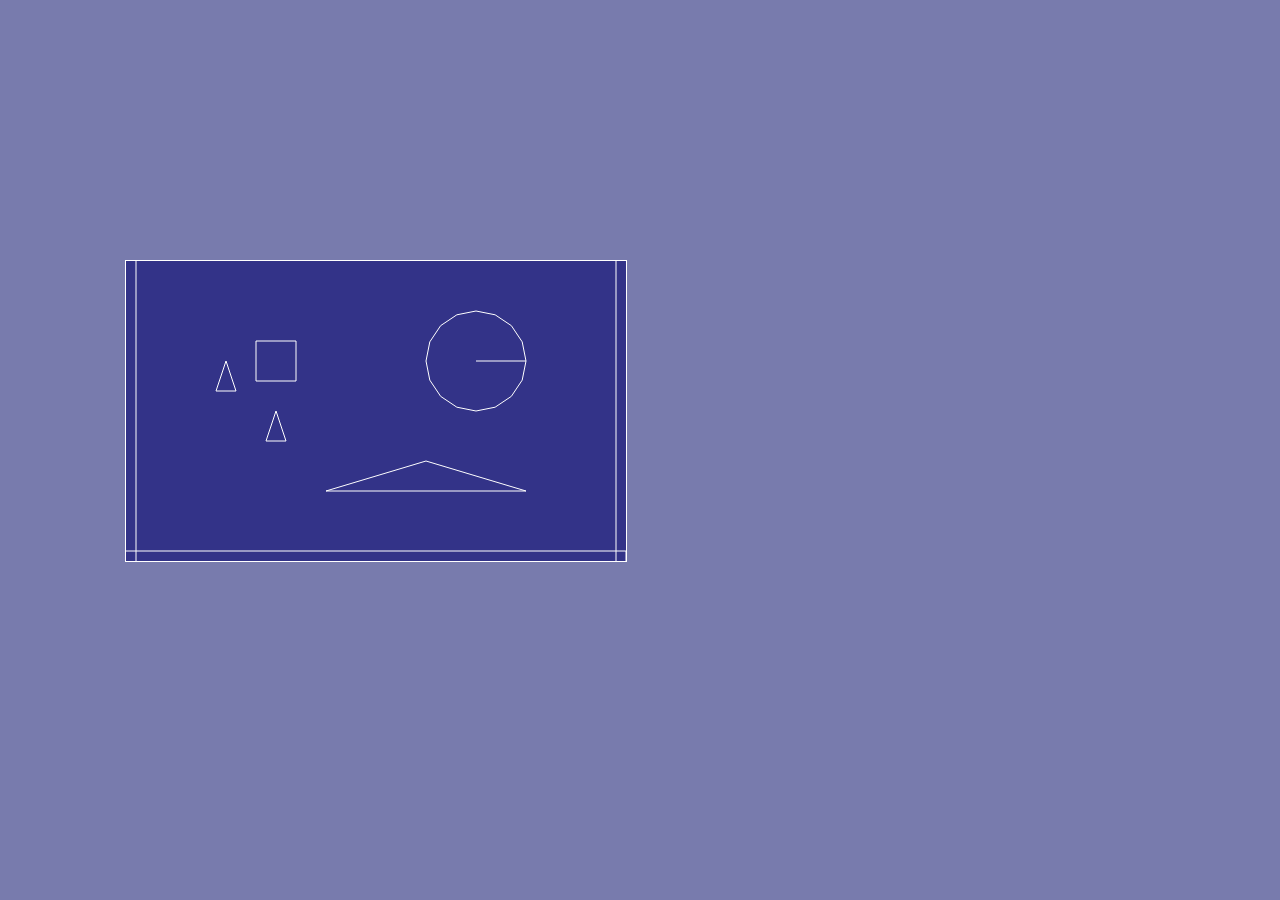
==== index.html @ b37985c4 "'base'" ====
<!DOCTYPE html> 
<html> 
	<head> 
		<meta http-equiv="Content-Type" content="text/html; charset=utf-8" /> 
    <title>Box2DJS - Physics Engine for JavaScript</title> 
    <script src="box2d.js"></script> 
    <script src='demos/draw_world.js'></script> 
    <script src='demos/demo_base.js'></script> 
    <script src='demos/top.js'></script> 
    <script src='demos/stack.js'></script> 
    <script src='demos/compound.js'></script> 
    <script src='demos/pendulum.js'></script> 
    <script src='demos/crank.js'></script> 
    <script src='demos/demos.js'></script> 
 
    <script src='style/prettify.js'></script> 
		<link href="style/prettify.css" rel="stylesheet" type="text/css" /> 
		<script>Event.observe(window, 'load', function() {prettyPrint()});</script> 
 
		<link href="style/distant-planet.css" rel="stylesheet" type="text/css" /> 
		<link href="style/box2d.css" rel="stylesheet" type="text/css" /> 
  </head> 
<body> 
<div id="container"> 
    <canvas id="canvas" width='500' height='300' style="top:260px; left:125px;"></canvas> 
</div>
</body> 
</html>
---- style/prettify.css ----
/* Pretty printing styles. Used with prettify.js. */

.str { color: #080; }
.kwd { color: #008; }
.com { color: #800; }
.typ { color: #606; }
.lit { color: #066; }
.pun { color: #660; }
.pln { color: #000; }
.tag { color: #008; }
.atn { color: #606; }
.atv { color: #080; }
.dec { color: #606; }
pre.prettyprint { padding: 2px; border: 1px solid #888; }

@media print {
  .str { color: #060; }
  .kwd { color: #006; font-weight: bold; }
  .com { color: #600; font-style: italic; }
  .typ { color: #404; font-weight: bold; }
  .lit { color: #044; }
  .pun { color: #440; }
  .pln { color: #000; }
  .tag { color: #006; font-weight: bold; }
  .atn { color: #404; }
  .atv { color: #060; }
}
---- style/distant-planet.css ----
body {
	background-color: #787bad;
	margin-top: 0px;
	margin-bottom: 0px;
}
#CONTAINER {
	background-color: #787bad;
	width: 800px;
	margin-left: 20%;
}
#HEADER {
	background-image: url(images/Distant-Planet_02.gif);
	float: left;
	height: 202px;
	width: 713px;
}
#NAVIGATION {
	background-image: url(images/Distant-Planet_04.gif);
	float: left;
	height: 39px;
	width: 713px;
}
#BODYBOX {
	background-color: #969ad0;
	float: left;
	width: 713px;
}
.LEFT {
	background-image: url(images/Distant-Planet_05.gif);
	float: left;
	width: 51px;
	height: 493px;
}
.MIDDLE {
	background-image: url(images/Distant-Planet_06.gif);
	float: left;
	width: 593px;
	padding-bottom: 14px;
	padding-top: 14px;
	font-family: Arial;
	font-size: 12px;
	font-style: normal;
	line-height: normal;
	font-weight: normal;
	font-variant: normal;
	text-transform: none;
	color: #FFFFFF;
	text-decoration: none;
}
.footertext {
	text-align: center;
	width: 100%;
	margin-top: 5px;
	margin-bottom: 5px;
}

.RIGHT {
	background-image: url(images/Distant-Planet_07.gif);
	float: left;
	width: 69px;
	height: 493px;
}
.Nav {
	font-family: Arial;
	font-size: 12px;
	font-style: normal;
	line-height: normal;
	font-weight: normal;
	font-variant: normal;
	text-transform: none;
	color: #FFFFFF;
	text-decoration: none;
	text-align: center;
	margin-top: 12px;
}
.links {
	font-family: Arial;
	font-size: 12px;
	font-style: normal;
	line-height: normal;
	font-weight: normal;
	font-variant: normal;
	text-transform: none;
	color: #FFFFFF;
	text-decoration: none;
}
.links a {
	font-family: Arial;
	font-size: 12px;
	font-style: normal;
	line-height: normal;
	font-weight: normal;
	font-variant: normal;
	text-transform: none;
	color: #FFFFFF;
	text-decoration: none;
}
.links a:visited {
	font-family: Arial;
	font-size: 12px;
	font-style: normal;
	line-height: normal;
	font-weight: normal;
	font-variant: normal;
	text-transform: none;
	color: #FFFFFF;
	text-decoration: none;
}
.links a:hover {
	font-family: Arial;
	font-size: 12px;
	font-style: normal;
	line-height: normal;
	font-weight: normal;
	font-variant: normal;
	text-transform: none;
	color: #FFFFFF;
	text-decoration: underline;
}
#FOOTER {
	background-image: url(images/Distant-Planet_08.gif);
	float: left;
	width: 713px;
}
---- style/box2d.css ----
#canvas {
	padding:0; 
	margin:0; 
	border:1px solid white;
	position:absolute; 
	background-color:#333388;
}
#CONTAINER { 
	margin-left: 30px; 
}
#HEADER h1 { 
	margin-top: 95px; 
	padding-right: 30px;
	text-align: center;
	font-size: xx-large; 
	font-style: italic; 
	font-weight: bold; 
	color: #ccccff; 
}
#HEADER h1 b { 
	color: #ffffff; 
	font-size: 110%; 
}
#spacer {
	height: 300px;
}
span.key {
	text-decoration: underline;
}
#BODYBOX {
	background-image: url(images/bodybox_bg.png);
	background-repeat: repeat-y;
}
p {
	padding-left: 20px;
}
.contact {
	border: 1px solid white;
	padding: 5px;
	margin: 5px;
	margin-left: 30px;
	width: 350px;
}
a{
	color: yellow;
}
a:hover {
	color: yellow;
	background-color: black;
}
a:visited {
	color: yellow;
}
a:active {
	color: yellow;
}
pre.prettyprint {
	margin-left: 30px;
	padding: 5px;
	background-color: #bbbbff;
}
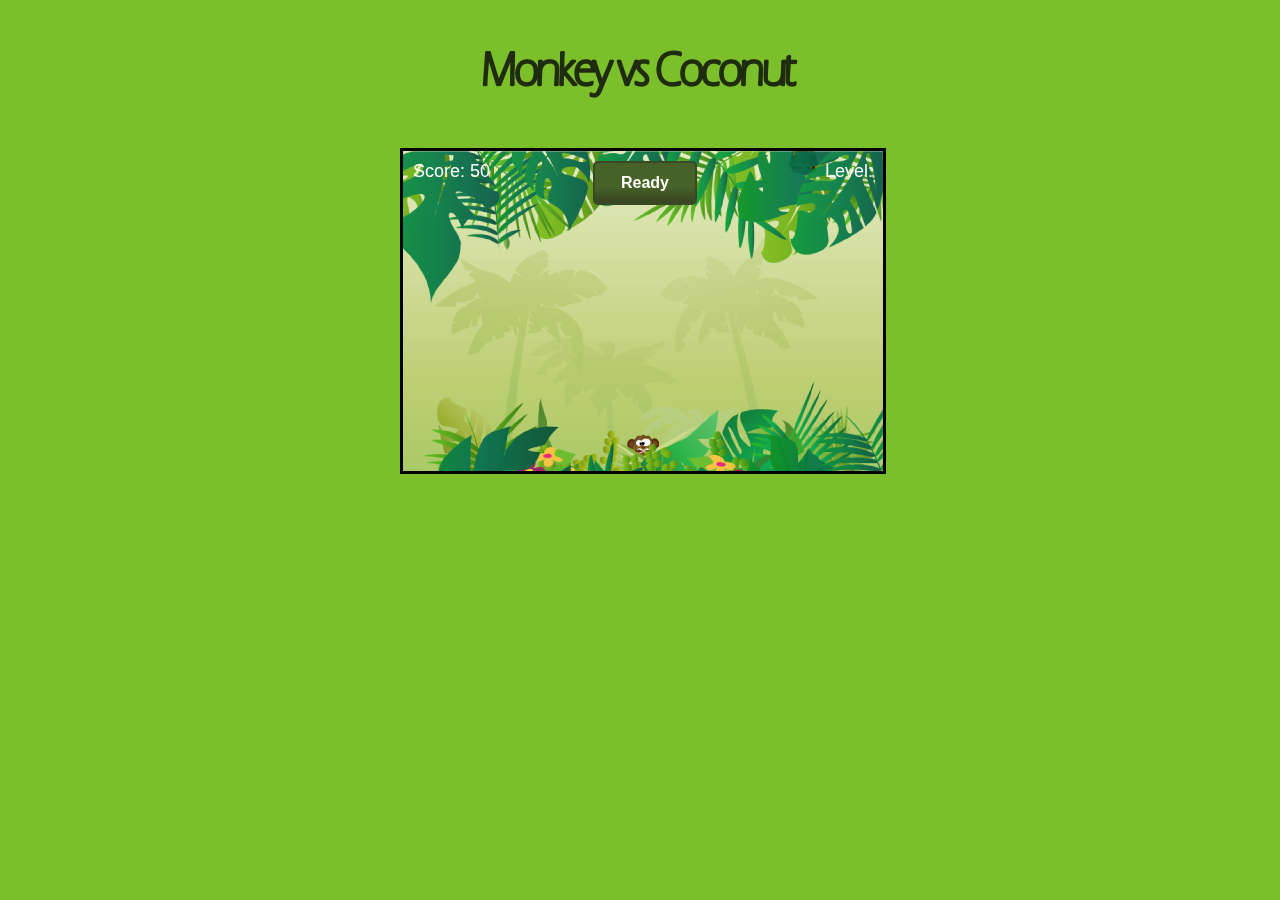
==== commit e78dceb6: "beta" ====
--- a/index.html
+++ b/index.html
@@ -4,25 +4,32 @@
 		<meta http-equiv="Content-Type" content="text/html; charset=utf-8" /> 
     <title>Box2DJS - Physics Engine for JavaScript</title> 
     <script src="box2d.js"></script> 
-    <script src='demos/draw_world.js'></script> 
-    <script src='demos/demo_base.js'></script> 
-    <script src='demos/top.js'></script> 
-    <script src='demos/stack.js'></script> 
-    <script src='demos/compound.js'></script> 
-    <script src='demos/pendulum.js'></script> 
-    <script src='demos/crank.js'></script> 
-    <script src='demos/demos.js'></script> 
- 
-    <script src='style/prettify.js'></script> 
-		<link href="style/prettify.css" rel="stylesheet" type="text/css" /> 
-		<script>Event.observe(window, 'load', function() {prettyPrint()});</script> 
- 
-		<link href="style/distant-planet.css" rel="stylesheet" type="text/css" /> 
-		<link href="style/box2d.css" rel="stylesheet" type="text/css" /> 
+    <script src='game/monkeyvscoconut.js'></script> 
+	<link href="style/style.css" rel="stylesheet" type="text/css" /> 
   </head> 
 <body> 
+<img class="asset" id="coconutAsset" src="assets/coconut.png">
+<img class="asset" id="grassAsset" src="assets/grass.png">
+<img class="asset" id="monkeyAsset" src="assets/monkey.png">
+<img class="asset" id="brickAsset" src="assets/brick.png">
 <div id="container"> 
-    <canvas id="canvas" width='500' height='300' style="top:260px; left:125px;"></canvas> 
+    <img src="assets/logo.png" id="logo">
+    <div id="canvasContainer">
+        <canvas id="canvas" width='480' height='315' ></canvas> 
+        <div id="overlay">
+            <span id="scoreLabel">Score: <span id="score"></span></span>
+             <span id="levelLabel">Level: <span id="level"></span></span>
+             <a id="readyButton">Ready</a>
+        </div>
+        <div id="lose">
+            <h1>Hahaha NOOB, try again?</h1>
+        </div>
+         <div id="win">
+            <h1>Nice...next level!</h1>
+        </div>
+    </div>
 </div>
+
+
 </body> 
-</html> +</html>--- a/style/style.css
+++ b/style/style.css
@@ -0,0 +1,87 @@
+body {background:#7BBF2A;font:18px bold arial,sans-serif;color:#fff}
+.asset {display:none;}
+#logo {display:block;margin:50px auto;}
+#container {width:480px;margin:0 auto; position:relative;}
+* {-webkit-user-select:ignore;}
+#canvasContainer {
+	width:480px;
+    position:relative;
+      background:url(../assets/background.png);
+      border:3px solid #000;
+}
+#overlay {
+    position:absolute;
+    left:0;
+    top:0;
+    height:320px;
+    width:480px;
+    z-index:100;
+    background:url(../assets/overlay.png);
+    cursor:pointer;
+    opacity:0.9;
+    -webkit-user-select:ignore;
+}
+
+
+#lose,#win {
+    position:absolute;
+    left:0;
+    top:0;
+    height:320px;
+    width:480px;
+    z-index:101;
+    background:#000;
+    cursor:pointer;
+    display:none;
+    opacity:0.9;
+    -webkit-user-select:ignore;
+}
+
+#scoreLabel {
+    position:absolute;
+    top:10px;
+    left:10px;
+    cursor:pointer;
+}
+
+#levelLabel {
+    position:absolute;
+    top:10px;
+    right:10px;
+    cursor:pointer;
+}
+
+#readyButton {
+    background:orange;
+    display:block;
+    font-weight:bold;
+    position:absolute;
+    border-radius: 5px;
+    width:100px;
+    top:10px;
+    left:0;
+    margin-left:190px;
+    text-align:center;
+    height:40px;
+    line-height:40px;
+    font-size:16px;
+    background:-webkit-gradient(
+    linear,
+    left bottom,
+    left top,
+    color-stop(0.41, rgb(54,84,25)),
+    color-stop(0.09, rgb(41,56,20))
+);
+
+    border:2px solid rgb(41,56,20);
+}
+#readyButton:hover {
+        background:-webkit-gradient(
+    linear,
+    left bottom,
+    left top,
+    color-stop(0.41, rgb(41,56,20) ),
+    color-stop(0.09, rgb(54,84,25))
+);
+
+}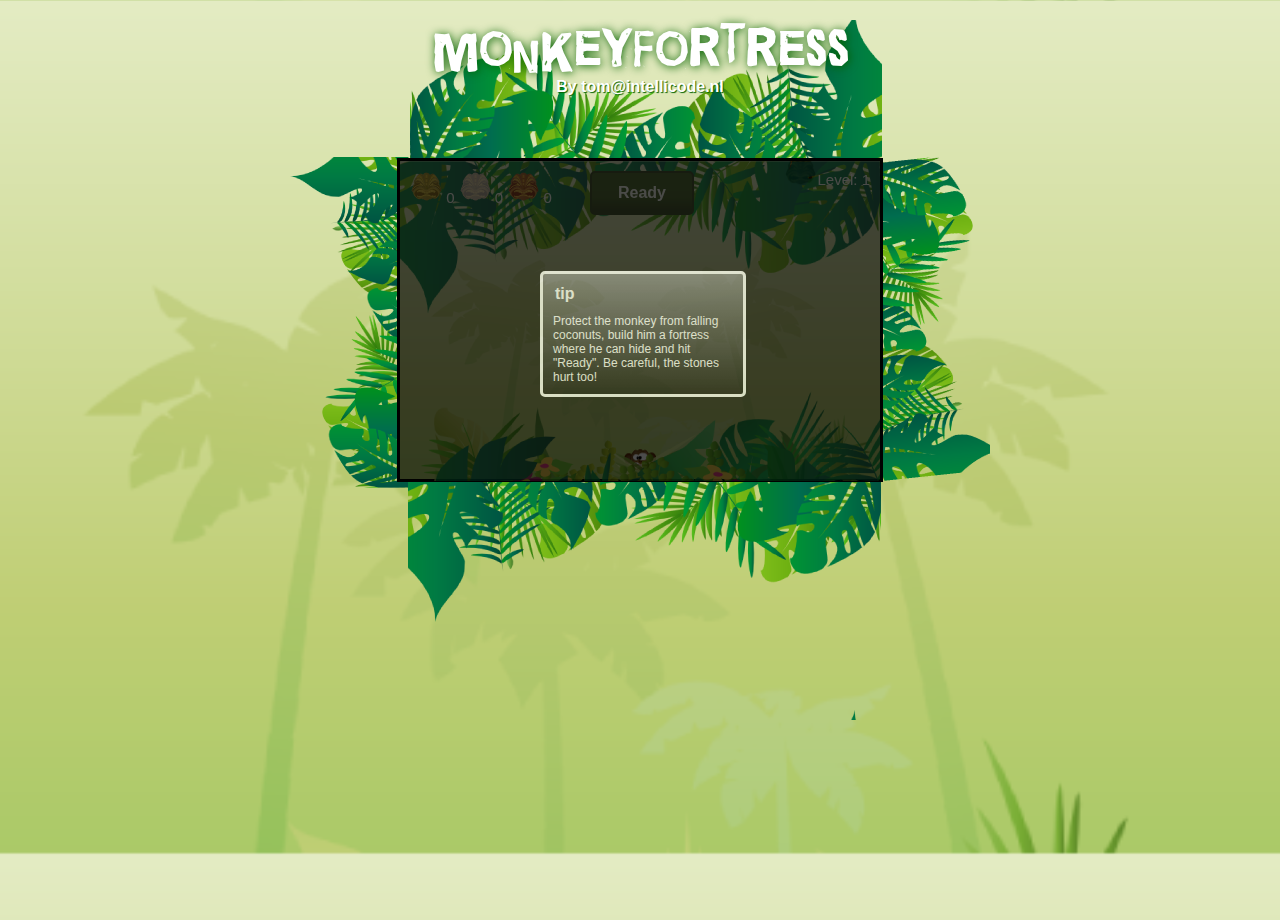
==== commit f3a706cc: "beta2" ====
--- a/index.html
+++ b/index.html
@@ -2,30 +2,52 @@
 <html> 
 	<head> 
 		<meta http-equiv="Content-Type" content="text/html; charset=utf-8" /> 
-    <title>Box2DJS - Physics Engine for JavaScript</title> 
+    <title>MonkeyFortress by Intellicode for the HTML5 Gamejam</title> 
     <script src="box2d.js"></script> 
     <script src='game/monkeyvscoconut.js'></script> 
 	<link href="style/style.css" rel="stylesheet" type="text/css" /> 
   </head> 
 <body> 
+    <!-- credits to the guys who made the wallpaper at vectorjungle.com from which I derived art -->
 <img class="asset" id="coconutAsset" src="assets/coconut.png">
 <img class="asset" id="grassAsset" src="assets/grass.png">
 <img class="asset" id="monkeyAsset" src="assets/monkey.png">
 <img class="asset" id="brickAsset" src="assets/brick.png">
+<img class="asset" id="goldAsset" src="assets/gold.png">
+<img class="asset" id="silverAsset" src="assets/silver.png">
+<img class="asset" id="bronzeAsset" src="assets/bronze.png">
 <div id="container"> 
-    <img src="assets/logo.png" id="logo">
+    <h1 id="logo">MonkeyFortress <small>By tom@intellicode.nl</h1>
+    
     <div id="canvasContainer">
         <canvas id="canvas" width='480' height='315' ></canvas> 
         <div id="overlay">
             <span id="scoreLabel">Score: <span id="score"></span></span>
+            <span id="medalBar"><img src="assets/gold.png"> <span id="goldMedals"></span>
+            <img src="assets/silver.png"> <span id="silverMedals"></span> <img src="assets/bronze.png"> <span id="bronzeMedals"></span></span>
              <span id="levelLabel">Level: <span id="level"></span></span>
              <a id="readyButton">Ready</a>
         </div>
         <div id="lose">
-            <h1>Hahaha NOOB, try again?</h1>
+           
         </div>
+          <div class="popover" id="losePopover">
+                <h1>You lose!</h1>
+                <p>Don't let the monkey get hit!<br/> Click to continue..</p>
+            </div>
          <div id="win">
-            <h1>Nice...next level!</h1>
+            
+        </div>
+        <div class="popover" id="winPopover">
+                <h1>Nice...next level!</h1>
+                <p><span style="display:none;" id="medal"></span>Click to continue..</p>
+        </div>
+        <div style="display:block;" id="tipPopover">
+            <div id="tip">
+                <h1>tip</h1>
+                <p>Protect the monkey from falling coconuts, build him a fortress where he can hide and hit "Ready". Be careful, the stones hurt too!</p>
+                
+            </div>
         </div>
     </div>
 </div>
--- a/style/style.css
+++ b/style/style.css
@@ -1,11 +1,40 @@
-body {background:#7BBF2A;font:18px bold arial,sans-serif;color:#fff}
+ 
+/* Graublau Sans Web (www.fonts.info) */
+@font-face {
+	font-family: 'QuickEndJerkRegular';
+	src: url('quick_end_jerk-webfont.eot');
+	src: local('â˜º'), url('quick_end_jerk-webfont.woff') format('woff'), url('quick_end_jerk-webfont.ttf') format('truetype'), url('quick_end_jerk-webfont.svg#webfontZkbPVWci') format('svg');
+	font-weight: normal;
+	font-style: normal;
+}
+
+html, body {
+height: 100%;
+}
+body {background:url(../assets/background.png);background-size:100%;font:18px bold arial,sans-serif;color:#fff}
+#logo {
+   font:50px 'QuickEndJerkRegular', sans-serif;
+   color:#fff;
+   text-shadow: 1px 1px 10px #066301;
+}
+#logo small {
+     font:16px  'arial', sans-serif;
+     font-weight:bold;
+     display:block;
+     text-shadow: 1px 1px 1px #066301;
+     position:absolute;
+     width:700px;
+     text-align:center;
+}
+
 .asset {display:none;}
-#logo {display:block;margin:50px auto;}
-#container {width:480px;margin:0 auto; position:relative;}
+#logo {display:block;margin:50px auto;text-align:center;margin:20px auto 80px auto;}
+#container {width:480px;margin:0 auto; position:relative;background:url(../assets/border.png) center -10px;height:700px;width:700px;}
 * {-webkit-user-select:ignore;}
 #canvasContainer {
 	width:480px;
     position:relative;
+    margin:0 auto;
       background:url(../assets/background.png);
       border:3px solid #000;
 }
@@ -18,12 +47,12 @@
     z-index:100;
     background:url(../assets/overlay.png);
     cursor:pointer;
-    opacity:0.9;
+    opacity:0.8;
     -webkit-user-select:ignore;
 }
 
 
-#lose,#win {
+#lose,#win, #tipPopover {
     position:absolute;
     left:0;
     top:0;
@@ -33,15 +62,51 @@
     background:#000;
     cursor:pointer;
     display:none;
+    opacity:0.7;
+    -webkit-user-select:ignore;
+}
+
+.popover {
+    position:absolute;
+    display:none;
+    top:50%;
+    left:50%;
+    margin-left:-100px;
+    margin-top:-50px;
+    height:60px;
+    width:180px;
+    border-radius: 5px;
+    border:3px solid #fff;
+    padding:10px 10px;
+    z-index:1002;
+    cursor:pointer;
     opacity:0.9;
-    -webkit-user-select:ignore;
+    background:-webkit-gradient(linear, left top, left bottom, color-stop(0%,#727272), color-stop(100%,#000000)); /* webkit */;
+}
+.popover h1{
+    font-size:16px;
+    line-height:16px;
+    margin:2px;
+}
+
+.popover p{
+    font-size:12px;
+    
 }
 
 #scoreLabel {
     position:absolute;
     top:10px;
+    left:10px:
+    cursor:pointer;
+    display:none;
+}
+#medalBar {
+    position:absolute;
+    top:10px;
     left:10px;
     cursor:pointer;
+    
 }
 
 #levelLabel {
@@ -84,4 +149,28 @@
     color-stop(0.09, rgb(54,84,25))
 );
 
-}+}
+
+#tip {
+    position:absolute;
+    top:50%;
+    left:50%;
+    margin-left:-100px;
+    margin-top:-50px;
+    height:100px;
+    width:180px;
+    border-radius: 5px;
+    border:3px solid #fff;
+    padding:10px 10px;
+    z-index:1002;
+    cursor:pointer;
+    font-size:12px;
+    opacity:0.9;
+    background:-webkit-gradient(linear, left top, left bottom, color-stop(0%,#727272), color-stop(100%,#000000)); /* webkit */;
+}
+
+#tip h1{
+    font-size:16px;
+    line-height:16px;
+    margin:2px;
+}
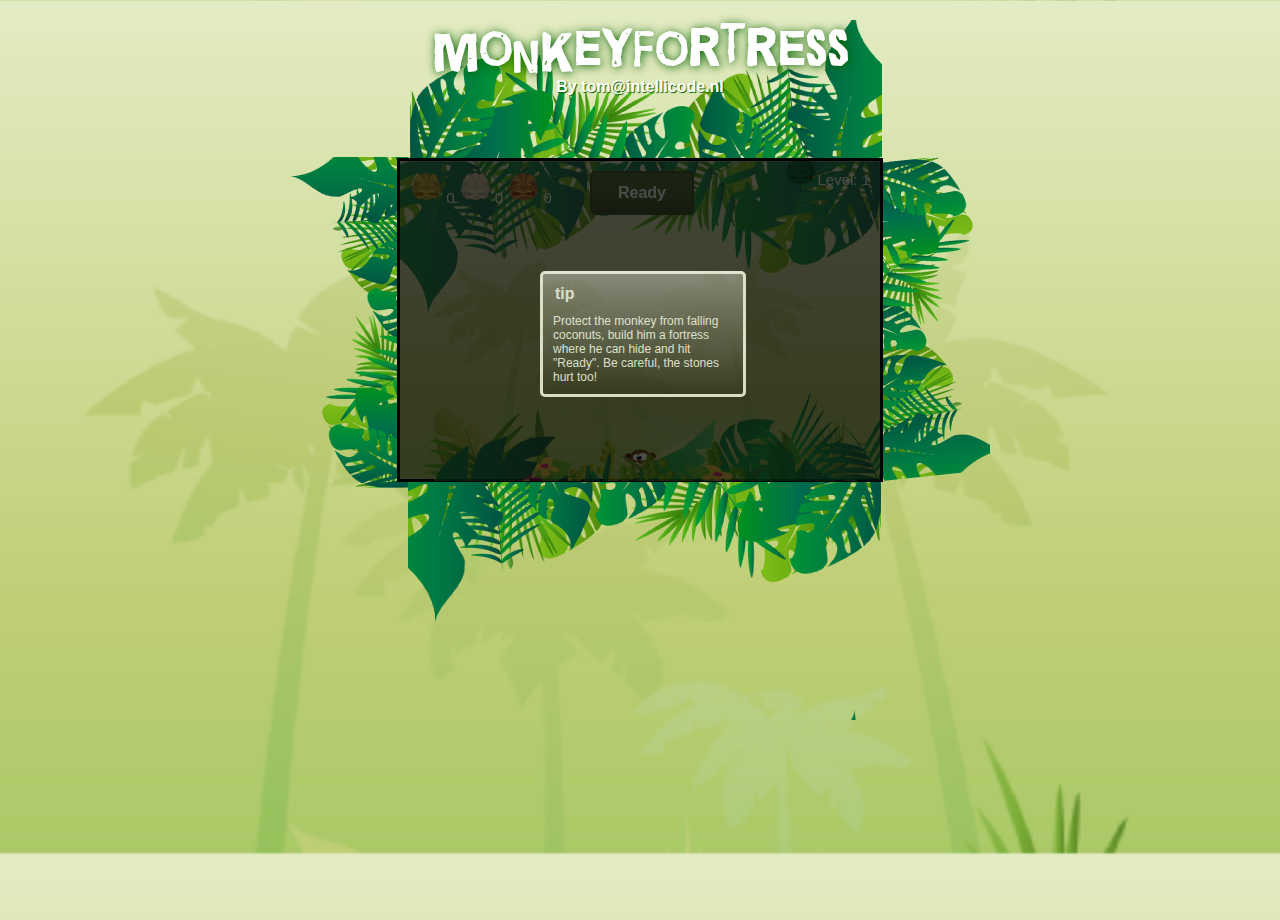
==== commit 1f5f9c5e: "added kissmetrics" ====
--- a/index.html
+++ b/index.html
@@ -5,6 +5,16 @@
     <title>MonkeyFortress by Intellicode for the HTML5 Gamejam</title> 
     <script src="box2d.js"></script> 
     <script src='game/monkeyvscoconut.js'></script> 
+    <script type="text/javascript">
+  var _kmq = _kmq || [];
+  function _kms(u){
+    setTimeout(function(){
+      var s = document.createElement('script'); var f = document.getElementsByTagName('script')[0]; s.type = 'text/javascript'; s.async = true;
+      s.src = u; f.parentNode.insertBefore(s, f);
+    }, 1);
+  }
+  _kms('//i.kissmetrics.com/i.js');_kms('//doug1izaerwt3.cloudfront.net/db49350dcd84a6a4f85dc6bc4d4b515b9ffb1dca.1.js');
+</script>
 	<link href="style/style.css" rel="stylesheet" type="text/css" /> 
   </head> 
 <body> 
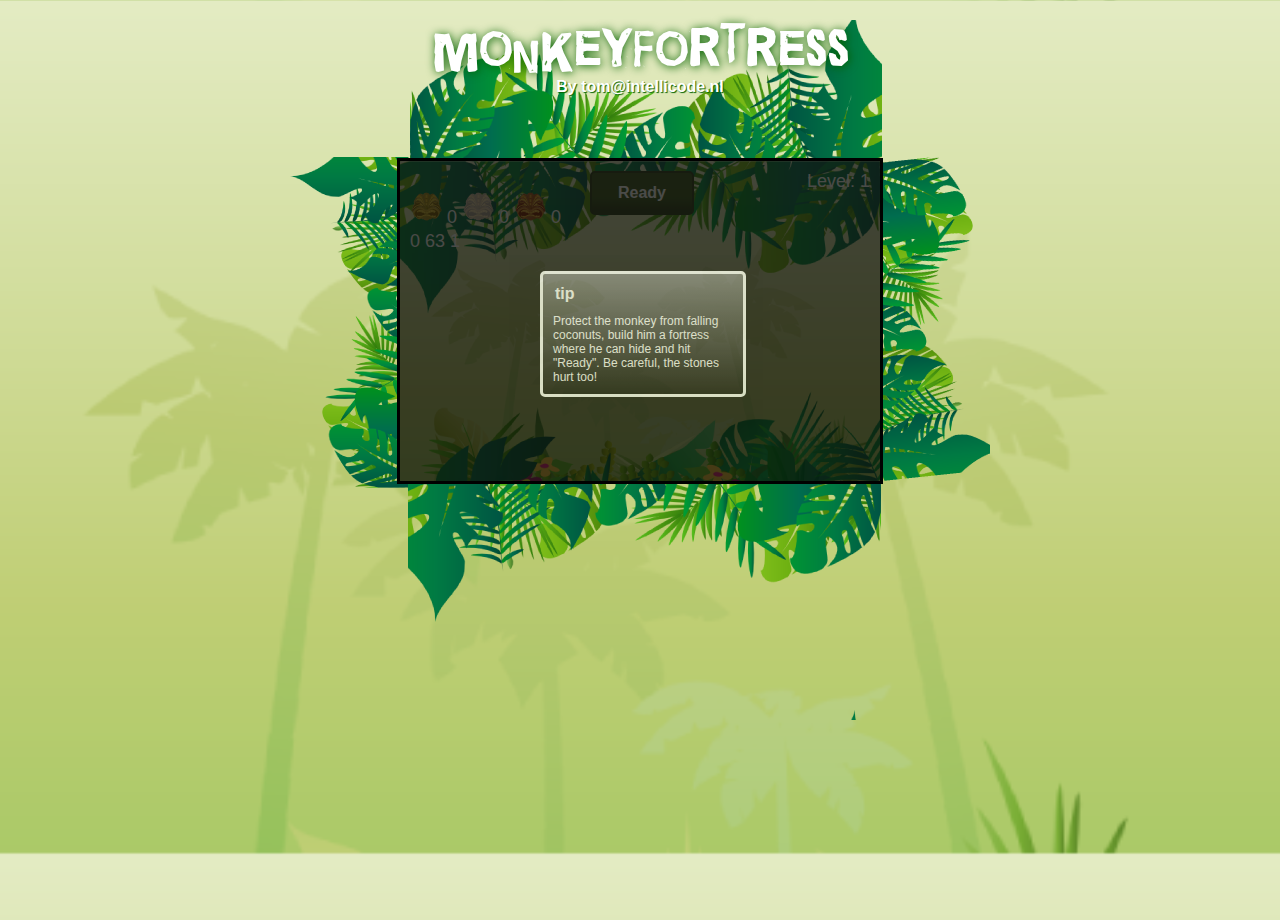
==== commit 490ed702: "benchmarks" ====
--- a/index.html
+++ b/index.html
@@ -27,7 +27,7 @@
 <img class="asset" id="silverAsset" src="assets/silver.png">
 <img class="asset" id="bronzeAsset" src="assets/bronze.png">
 <div id="container"> 
-    <h1 id="logo">MonkeyFortress <small>By tom@intellicode.nl</h1>
+    <h1 id="logo">MonkeyFortress <small>By tom@intellicode.nl</small></h1>
     
     <div id="canvasContainer">
         <canvas id="canvas" width='480' height='315' ></canvas> 
@@ -37,6 +37,11 @@
             <img src="assets/silver.png"> <span id="silverMedals"></span> <img src="assets/bronze.png"> <span id="bronzeMedals"></span></span>
              <span id="levelLabel">Level: <span id="level"></span></span>
              <a id="readyButton">Ready</a>
+             <span id="debug">
+                <span id="physics"></span>
+                <span id="fps"></span>
+                <span id="objects"></span>
+             </span>
         </div>
         <div id="lose">
            
--- a/style/style.css
+++ b/style/style.css
@@ -103,12 +103,17 @@
 }
 #medalBar {
     position:absolute;
-    top:10px;
+    top:30px;
     left:10px;
     cursor:pointer;
     
 }
-
+#debug {
+   position:absolute;
+    top:70px;
+    left:10px;
+    cursor:pointer;  
+}
 #levelLabel {
     position:absolute;
     top:10px;
@@ -146,8 +151,7 @@
     left bottom,
     left top,
     color-stop(0.41, rgb(41,56,20) ),
-    color-stop(0.09, rgb(54,84,25))
-);
+    color-stop(0.09, rgb(54,84,25)));
 
 }
 
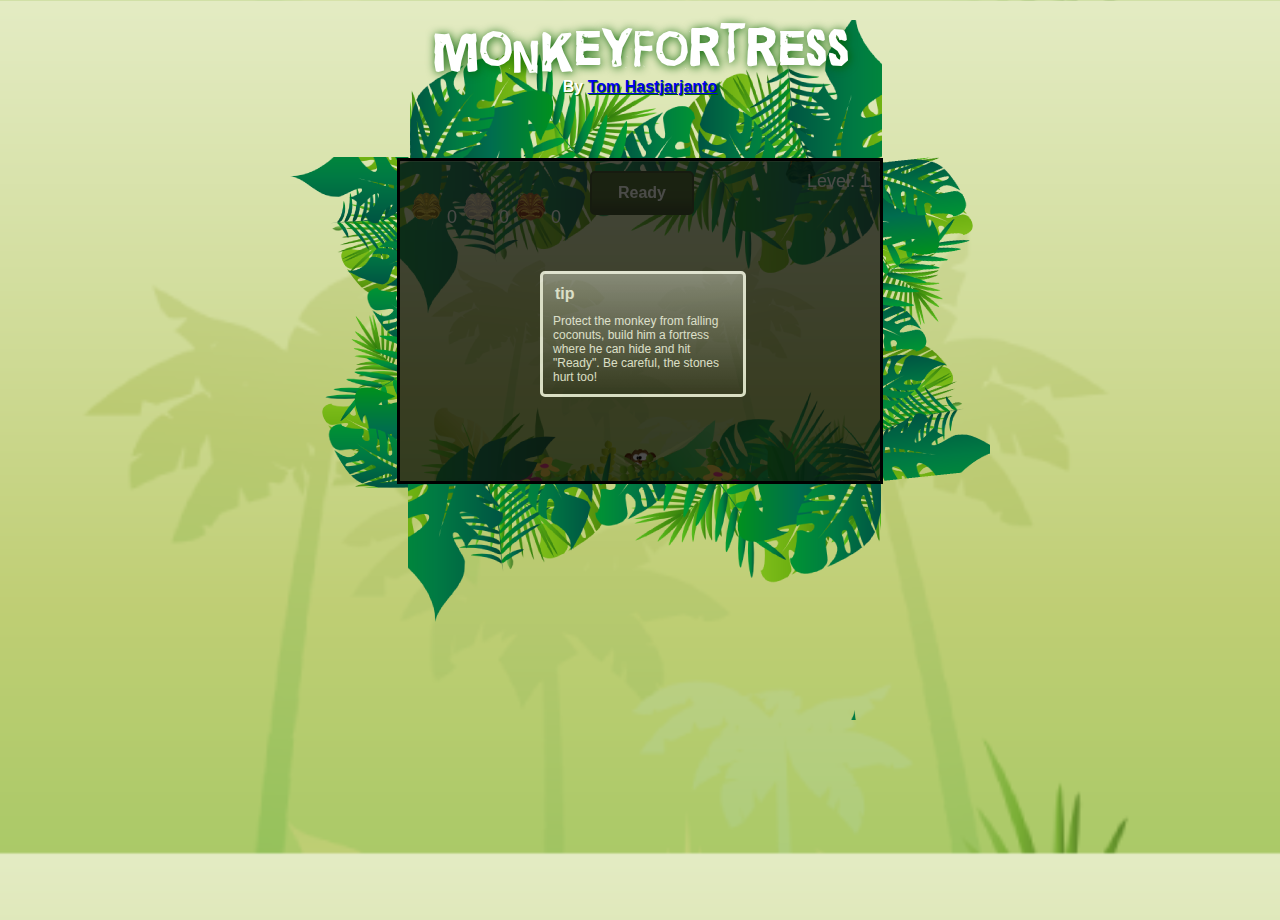
==== commit fceecc12: "added link to my site" ====
--- a/index.html
+++ b/index.html
@@ -27,7 +27,7 @@
 <img class="asset" id="silverAsset" src="assets/silver.png">
 <img class="asset" id="bronzeAsset" src="assets/bronze.png">
 <div id="container"> 
-    <h1 id="logo">MonkeyFortress <small>By tom@intellicode.nl</small></h1>
+    <h1 id="logo">MonkeyFortress <small>By <a href="http://intellicode.nl">Tom Hastjarjanto</a></small></h1>
     
     <div id="canvasContainer">
         <canvas id="canvas" width='480' height='315' ></canvas> 
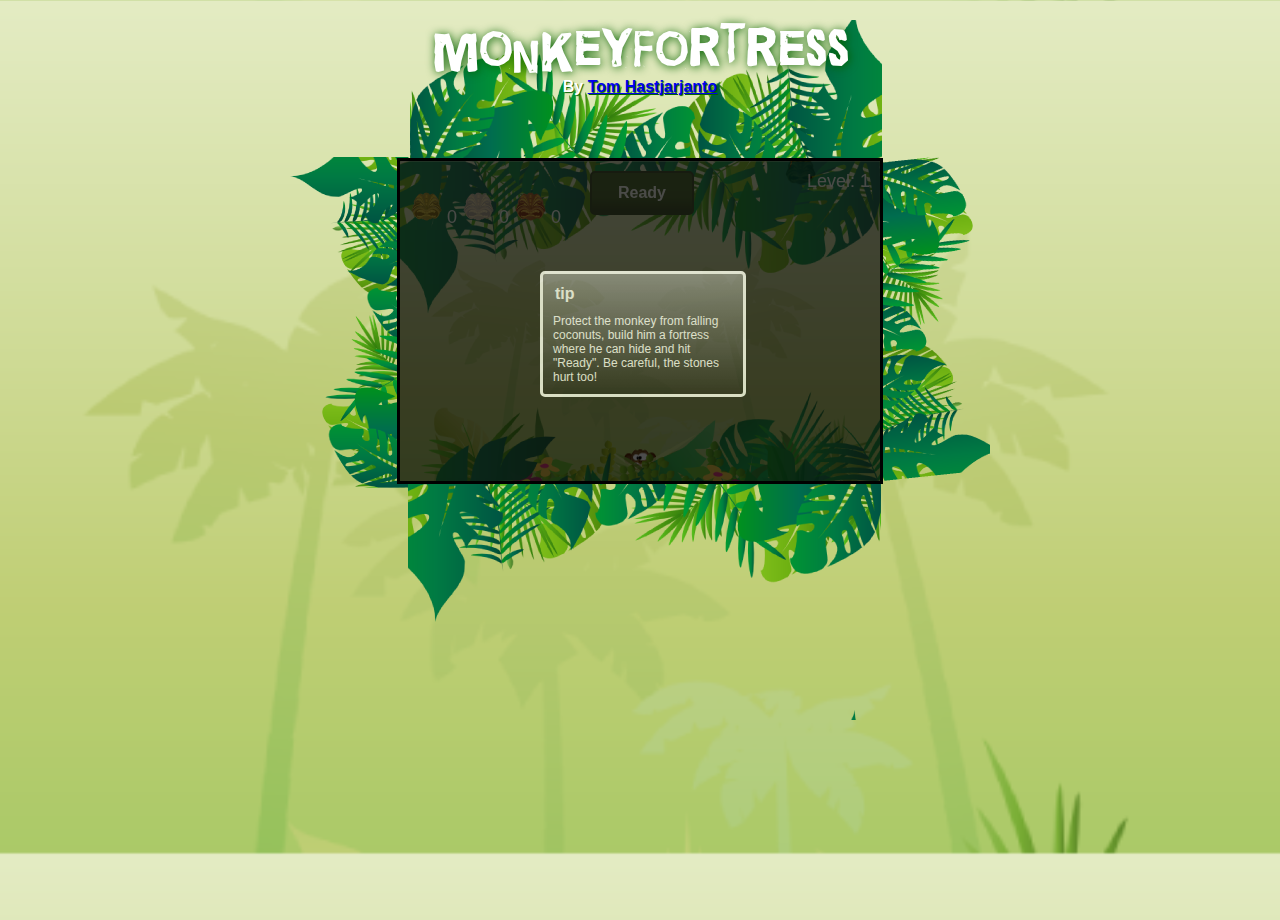
==== commit 34d5cf47: "verify google" ====
--- a/index.html
+++ b/index.html
@@ -2,6 +2,7 @@
 <html> 
 	<head> 
 		<meta http-equiv="Content-Type" content="text/html; charset=utf-8" /> 
+		<meta name="google-site-verification" content="CaTuFou7NDZ124BL_lP0vMxTWlSP8tajr3wRjj7Ev3Y" />
     <title>MonkeyFortress by Intellicode for the HTML5 Gamejam</title> 
     <script src="box2d.js"></script> 
     <script src='game/monkeyvscoconut.js'></script> 
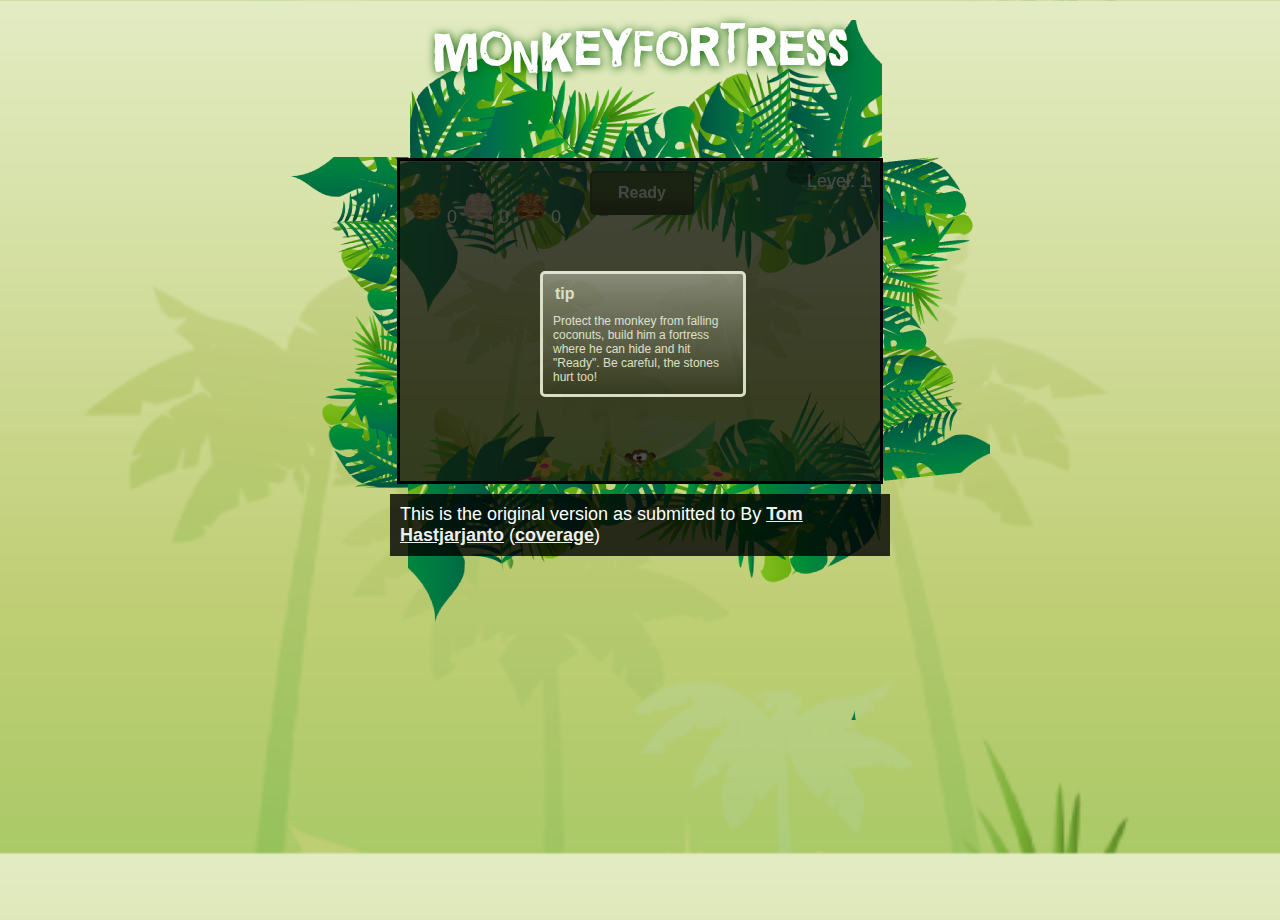
==== commit b36059f2: "Add link to own website + coverage" ====
--- a/index.html
+++ b/index.html
@@ -1,73 +1,71 @@
-<!DOCTYPE html> 
-<html> 
-	<head> 
-		<meta http-equiv="Content-Type" content="text/html; charset=utf-8" /> 
-		<meta name="google-site-verification" content="CaTuFou7NDZ124BL_lP0vMxTWlSP8tajr3wRjj7Ev3Y" />
-    <title>MonkeyFortress by Intellicode for the HTML5 Gamejam</title> 
-    <script src="box2d.js"></script> 
-    <script src='game/monkeyvscoconut.js'></script> 
+<!DOCTYPE html>
+<html>
+	<head>
+		<meta http-equiv="Content-Type" content="text/html; charset=utf-8" />
+    <title>MonkeyFortress by Tom Hastjarjanto for the Google HTML5 Gamejam</title>
+    <script src="box2d.js"></script>
+    <script src='game/monkeyvscoconut.js'></script>
     <script type="text/javascript">
-  var _kmq = _kmq || [];
-  function _kms(u){
-    setTimeout(function(){
-      var s = document.createElement('script'); var f = document.getElementsByTagName('script')[0]; s.type = 'text/javascript'; s.async = true;
-      s.src = u; f.parentNode.insertBefore(s, f);
-    }, 1);
-  }
-  _kms('//i.kissmetrics.com/i.js');_kms('//doug1izaerwt3.cloudfront.net/db49350dcd84a6a4f85dc6bc4d4b515b9ffb1dca.1.js');
-</script>
-	<link href="style/style.css" rel="stylesheet" type="text/css" /> 
-  </head> 
-<body> 
-    <!-- credits to the guys who made the wallpaper at vectorjungle.com from which I derived art -->
-<img class="asset" id="coconutAsset" src="assets/coconut.png">
-<img class="asset" id="grassAsset" src="assets/grass.png">
-<img class="asset" id="monkeyAsset" src="assets/monkey.png">
-<img class="asset" id="brickAsset" src="assets/brick.png">
-<img class="asset" id="goldAsset" src="assets/gold.png">
-<img class="asset" id="silverAsset" src="assets/silver.png">
-<img class="asset" id="bronzeAsset" src="assets/bronze.png">
-<div id="container"> 
-    <h1 id="logo">MonkeyFortress <small>By <a href="http://intellicode.nl">Tom Hastjarjanto</a></small></h1>
-    
-    <div id="canvasContainer">
-        <canvas id="canvas" width='480' height='315' ></canvas> 
-        <div id="overlay">
-            <span id="scoreLabel">Score: <span id="score"></span></span>
-            <span id="medalBar"><img src="assets/gold.png"> <span id="goldMedals"></span>
-            <img src="assets/silver.png"> <span id="silverMedals"></span> <img src="assets/bronze.png"> <span id="bronzeMedals"></span></span>
-             <span id="levelLabel">Level: <span id="level"></span></span>
-             <a id="readyButton">Ready</a>
-             <span id="debug">
-                <span id="physics"></span>
-                <span id="fps"></span>
-                <span id="objects"></span>
-             </span>
-        </div>
-        <div id="lose">
-           
-        </div>
-          <div class="popover" id="losePopover">
-                <h1>You lose!</h1>
-                <p>Don't let the monkey get hit!<br/> Click to continue..</p>
-            </div>
-         <div id="win">
-            
-        </div>
-        <div class="popover" id="winPopover">
-                <h1>Nice...next level!</h1>
-                <p><span style="display:none;" id="medal"></span>Click to continue..</p>
-        </div>
-        <div style="display:block;" id="tipPopover">
-            <div id="tip">
-                <h1>tip</h1>
-                <p>Protect the monkey from falling coconuts, build him a fortress where he can hide and hit "Ready". Be careful, the stones hurt too!</p>
-                
-            </div>
-        </div>
-    </div>
-</div>
+		  var _kmq = _kmq || [];
+		  function _kms(u){
+		    setTimeout(function(){
+		      var s = document.createElement('script'); var f = document.getElementsByTagName('script')[0]; s.type = 'text/javascript'; s.async = true;
+		      s.src = u; f.parentNode.insertBefore(s, f);
+		    }, 1);
+		  }
+		  _kms('//i.kissmetrics.com/i.js');_kms('//doug1izaerwt3.cloudfront.net/db49350dcd84a6a4f85dc6bc4d4b515b9ffb1dca.1.js');
+		</script>
+		<link href="style/style.css" rel="stylesheet" type="text/css" />
+  </head>
+	<body>
+	  <!-- credits to the guys who made the wallpaper at vectorjungle.com from which I derived art -->
+		<img class="asset" id="coconutAsset" src="assets/coconut.png">
+		<img class="asset" id="grassAsset" src="assets/grass.png">
+		<img class="asset" id="monkeyAsset" src="assets/monkey.png">
+		<img class="asset" id="brickAsset" src="assets/brick.png">
+		<img class="asset" id="goldAsset" src="assets/gold.png">
+		<img class="asset" id="silverAsset" src="assets/silver.png">
+		<img class="asset" id="bronzeAsset" src="assets/bronze.png">
+		<div id="container">
+		    <h1 id="logo">MonkeyFortress</h1>
 
+		    <div id="canvasContainer">
+		        <canvas id="canvas" width='480' height='315' ></canvas>
+		        <div id="overlay">
+		            <span id="scoreLabel">Score: <span id="score"></span></span>
+		            <span id="medalBar"><img src="assets/gold.png"> <span id="goldMedals"></span>
+		            <img src="assets/silver.png"> <span id="silverMedals"></span> <img src="assets/bronze.png"> <span id="bronzeMedals"></span></span>
+		             <span id="levelLabel">Level: <span id="level"></span></span>
+		             <a id="readyButton">Ready</a>
+		             <span id="debug">
+		                <span id="physics"></span>
+		                <span id="fps"></span>
+		                <span id="objects"></span>
+		             </span>
+		        </div>
+		        <div id="lose">
 
-</body> 
-</html>+		        </div>
+		          <div class="popover" id="losePopover">
+		                <h1>You lose!</h1>
+		                <p>Don't let the monkey get hit!<br/> Click to continue..</p>
+		            </div>
+		         <div id="win">
+
+		        </div>
+		        <div class="popover" id="winPopover">
+		                <h1>Nice...next level!</h1>
+		                <p><span style="display:none;" id="medal"></span>Click to continue..</p>
+		        </div>
+		        <div style="display:block;" id="tipPopover">
+		            <div id="tip">
+		                <h1>tip</h1>
+		                <p>Protect the monkey from falling coconuts, build him a fortress where he can hide and hit "Ready". Be careful, the stones hurt too!</p>
+
+		            </div>
+		        </div>
+		    </div>
+				<p class="description">This is the original version as submitted to By <a href="http://intellicode.nl">Tom Hastjarjanto</a> (<a href="http://googlecode.blogspot.nl/2010/11/html5-games-jammed.html">coverage</a>)</p>
+		</div>
+	</body>
+</html>
--- a/style/style.css
+++ b/style/style.css
@@ -1,4 +1,3 @@
- 
 /* Graublau Sans Web (www.fonts.info) */
 @font-face {
 	font-family: 'QuickEndJerkRegular';
@@ -9,9 +8,22 @@
 }
 
 html, body {
-height: 100%;
+  height: 100%;
 }
 body {background:url(../assets/background.png);background-size:100%;font:18px bold arial,sans-serif;color:#fff}
+
+a {
+  color: #eee;
+  font-weight: bold;
+}
+
+.description {
+  width: 480px;
+  margin: 10px auto;
+  padding: 10px;
+  background: rgba(0, 0, 0, 0.8);
+}
+
 #logo {
    font:50px 'QuickEndJerkRegular', sans-serif;
    color:#fff;
@@ -83,15 +95,14 @@
     opacity:0.9;
     background:-webkit-gradient(linear, left top, left bottom, color-stop(0%,#727272), color-stop(100%,#000000)); /* webkit */;
 }
-.popover h1{
+.popover h1 {
     font-size:16px;
     line-height:16px;
     margin:2px;
 }
 
-.popover p{
+.popover p {
     font-size:12px;
-    
 }
 
 #scoreLabel {
@@ -106,13 +117,13 @@
     top:30px;
     left:10px;
     cursor:pointer;
-    
+
 }
 #debug {
    position:absolute;
     top:70px;
     left:10px;
-    cursor:pointer;  
+    cursor:pointer;
 }
 #levelLabel {
     position:absolute;
@@ -141,18 +152,17 @@
     left top,
     color-stop(0.41, rgb(54,84,25)),
     color-stop(0.09, rgb(41,56,20))
-);
+    );
 
     border:2px solid rgb(41,56,20);
 }
 #readyButton:hover {
-        background:-webkit-gradient(
+    background:-webkit-gradient(
     linear,
     left bottom,
     left top,
     color-stop(0.41, rgb(41,56,20) ),
     color-stop(0.09, rgb(54,84,25)));
-
 }
 
 #tip {
